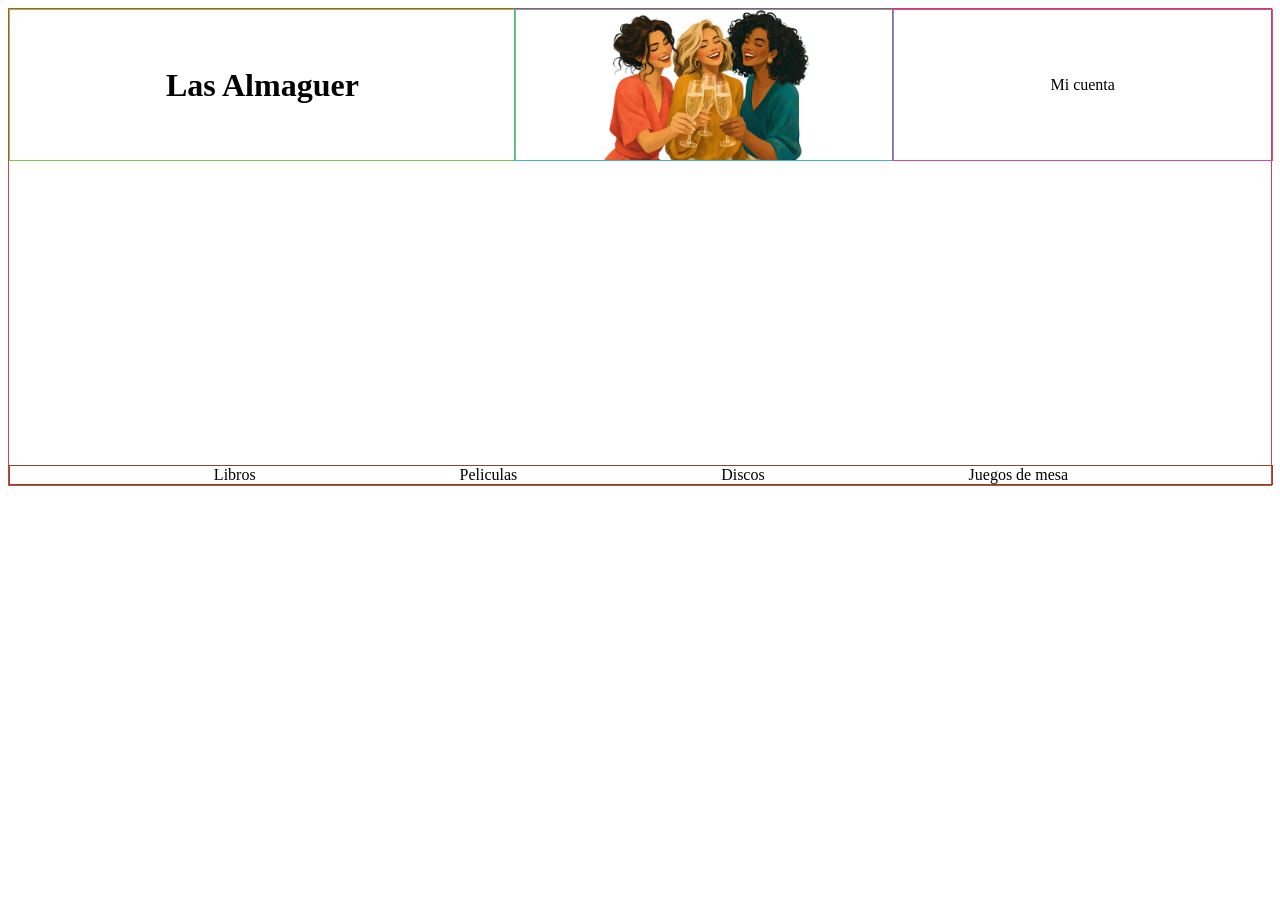
==== Index.html @ 45dd9da2 "version 1, solo estoy desarrollando el header y tratando de darle estilo de forma correcta" ====
<!DOCTYPE html>
<html lang="en">
<head>
    <meta charset="UTF-8">
    <meta name="viewport" content="width=device-width, initial-scale=1.0">
    <link rel="stylesheet" href="estilos.css">
    <title>Las Almaguer</title>
</head>
<body>
    <header>
        <div class="titulo">
            <h1>Las Almaguer</h1>
        </div>
        <div class="imagen">
            <img src="mujeres.png" height="150px"/>
        </div>
        <div class="micuenta">
            <p>Mi cuenta</p>
        </div>
        <nav class="menu">
            <a>Libros</a>
            <a>Peliculas</a>
            <a>Discos</a>
            <a>Juegos de mesa</a>
        </nav>
    </header>
</body>
</html>
---- estilos.css ----
header{
    border: 1px solid #ce4545;
}
.titulo{
    border: 1px solid #77ce45;
    width: 40%;
    min-height: 150px;
    max-height: 150px;
    display: flex;
    align-items: center;/*centra verticalmente*/
    justify-content: center;/*centra horizontalmente*/
}
.imagen{
    border: 1px solid #45b3ce;
    width: 30%;
    min-height: 150px;
    max-height: 150px;
    position: relative;
    left: 40%;
    bottom: 152px;
    align-items: center;
    display: flex;
    align-items: center;/*centra verticalmente*/
    justify-content: center;/*centra horizontalmente*/
}
.micuenta{
    border: 1px solid #ce45bc;
    width: 30%;
    min-height: 150px;
    max-height: 150px;
    position: relative;
    left: 70%;
    bottom: 304px;
    display: flex;
    align-items: center;/*centra verticalmente*/
    justify-content: center;/*centra horizontalmente*/
}
.menu{
    border: 1px solid #804b2c;
    width: 100%;
    display: flex;
    justify-content: space-evenly;
}
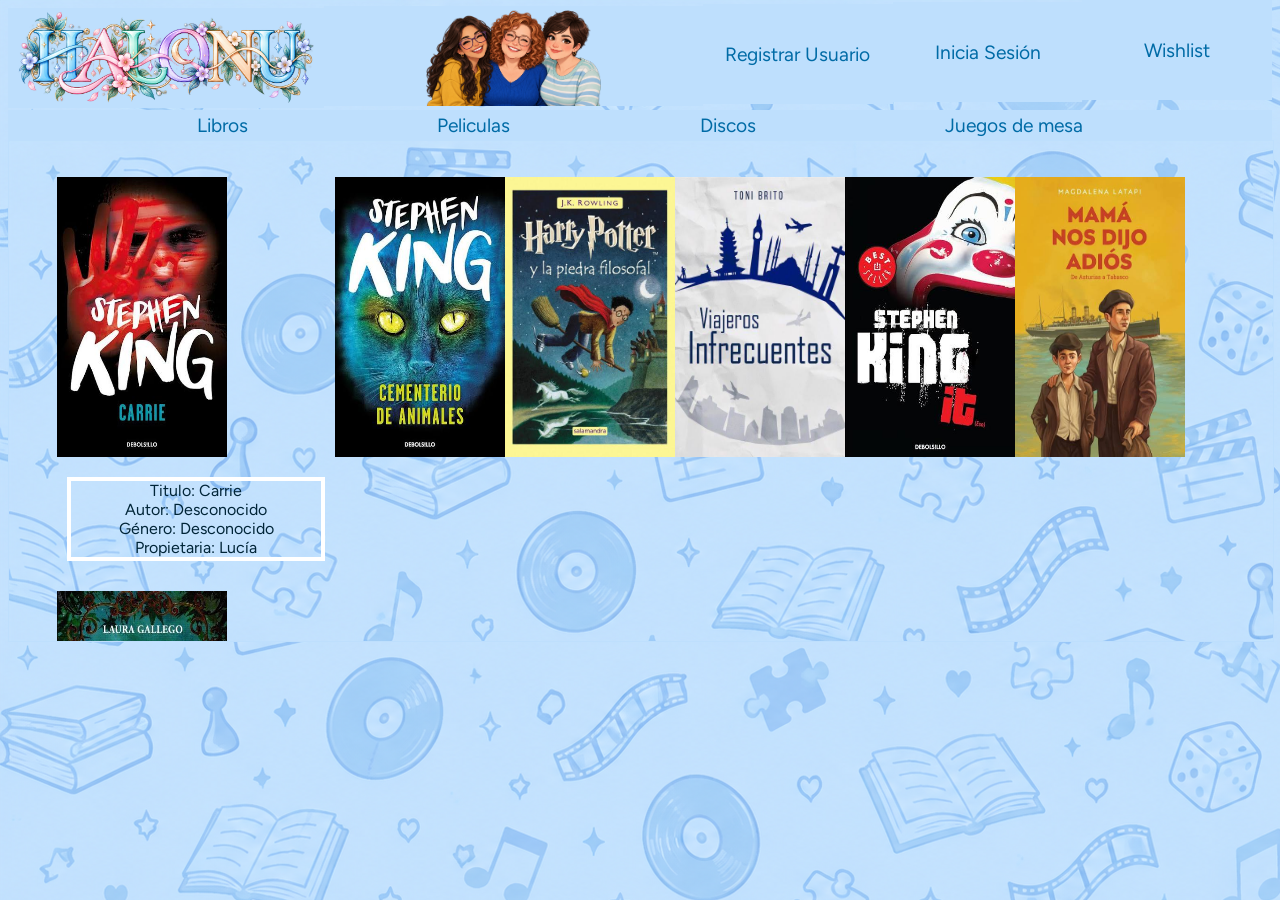
==== commit 170f4302: "implemente un frame, mejore estilos" ====
--- a/Index.html
+++ b/Index.html
@@ -4,25 +4,38 @@
     <meta charset="UTF-8">
     <meta name="viewport" content="width=device-width, initial-scale=1.0">
     <link rel="stylesheet" href="estilos.css">
-    <title>Las Almaguer</title>
+    <title>HALONU</title>
+    <link rel="icon" type="image/png" href="Imagenes/logo.png">
+    <!--links de google fonts-->
+    <link rel="preconnect" href="https://fonts.googleapis.com">
+    <link rel="preconnect" href="https://fonts.gstatic.com" crossorigin>
+    <link href="https://fonts.googleapis.com/css2?family=Rouge+Script&display=swap" rel="stylesheet">
 </head>
 <body>
     <header>
         <div class="titulo">
-            <h1>Las Almaguer</h1>
+            <img src="imagenes/nombre.png" height="100px"/>
         </div>
         <div class="imagen">
-            <img src="mujeres.png" height="150px"/>
+            <img src="imagenes/mujeres.png" height="100px"/>
         </div>
-        <div class="micuenta">
-            <p>Mi cuenta</p>
+        <div class="registrar boton1">
+            <p><a href="registrar_usuario.html">Registrar Usuario</a></p>
         </div>
-        <nav class="menu">
-            <a>Libros</a>
-            <a>Peliculas</a>
-            <a>Discos</a>
-            <a>Juegos de mesa</a>
-        </nav>
+        <div class="iniciasesion boton1">
+            <p><a href="inicia_sesion.html">Inicia Sesión</a></p>
+        </div>
+        <div class="wishlist boton1">
+            <p><a href="inicia_sesion.html">Wishlist</a></p>
+        </div>
     </header>
+    <nav class="menu">
+        <a href="libros.html" target="contenido" class="boton2">Libros</a>
+        <a href="peliculas.html" target="contenido" class="boton2">Peliculas</a>
+        <a class="boton2">Discos</a>
+        <a class="boton2">Juegos de mesa</a>
+    </nav>
+    <iframe src="libros.html" name="contenido" class="frame"></iframe>
+    
 </body>
 </html>
--- a/estilos.css
+++ b/estilos.css
@@ -1,44 +1,207 @@
+.rouge-script-regular {
+  font-family: "Rouge Script", cursive;
+  font-weight: 400;
+  font-style: normal;
+}
+@font-face {
+    font-family:"Figtree-Regular.ttf";
+    src: url("fonts/Figtree/static/Figtree-Regular.ttf") format("truetype");
+}
+@font-face {
+    font-family:"Figtree-Bold.ttf";
+    src: url("fonts/Figtree/static/Figtree-Bold.ttf") format("truetype");
+}
+a{
+    text-decoration: none;
+    color: inherit;
+}
+body{
+    background-image: url("imagenes/fondo.png");
+}
 header{
-    border: 1px solid #ce4545;
+    /*border: 1px solid #ce4545;*/
+    min-height: 102px;
+    max-height: 102px;
 }
 .titulo{
-    border: 1px solid #77ce45;
-    width: 40%;
-    min-height: 150px;
-    max-height: 150px;
-    display: flex;
-    align-items: center;/*centra verticalmente*/
-    justify-content: center;/*centra horizontalmente*/
+    background-color: #BEDFFD;
+    /*border: 1px solid #d81159;*/
+    width: 25%;
+    min-height: 100px;
+    max-height: 100px;
+    position: relative;
+    left: 0%;
+    display: flex;
+    align-items: center;/*centra verticalmente*/
+    justify-content: center;/*centra horizontalmente*/
+
+    font-family: 'Rouge Script';
+    font-size: 2.5rem;
+    color: #006ba6;
 }
 .imagen{
-    border: 1px solid #45b3ce;
+    background-color: #BEDFFD;
+    /*border: 1px solid #45b3ce;*/
     width: 30%;
-    min-height: 150px;
-    max-height: 150px;
-    position: relative;
-    left: 40%;
-    bottom: 152px;
+    min-height:100px;
+    max-height: 100px;
+    position: relative;
+    left: 25%;
+    bottom: 102px;
+    display: flex;
+    align-items: center;/*centra verticalmente*/
+    justify-content: center;/*centra horizontalmente*/
+}
+.registrar{
+    /*border: 1px solid #ce45bc;*/
+    /*posicion*/
+    width: 15%;
+    min-height: 100px;
+    max-height: 100px;
+    position: relative;
+    left: 55%;
+    bottom: 204px;
+    display: flex;
+    align-items: center;/*centra verticalmente*/
+    justify-content: center;/*centra horizontalmente*/
+}
+.iniciasesion{
+    /*border: 1px solid #ce78bc;*/
+    width: 15%;
+    min-height: 100px;
+    max-height: 100px;
+    position: relative;
+    left: 70%;
+    bottom:306px;
+    display: flex;
+    align-items: center;/*centra verticalmente*/
+    justify-content: center;/*centra horizontalmente*/
+}
+.wishlist{
+    width: 15%;
+    min-height: 100px;
+    max-height: 100px;
+    position: relative;
+    left: 85%;
+    bottom:408px;
+    display: flex;
+    align-items: center;/*centra verticalmente*/
+    justify-content: center;/*centra horizontalmente*/
+}
+.menu{
+    /*border: 1px solid #804b2c;*/
+    width: 100%;
+    min-height: 30px;
+    max-height: 30px;
+    position: sticky;
+    bottom: 306px;
+    display: flex;
+    justify-content: space-evenly;
     align-items: center;
-    display: flex;
-    align-items: center;/*centra verticalmente*/
-    justify-content: center;/*centra horizontalmente*/
-}
-.micuenta{
-    border: 1px solid #ce45bc;
-    width: 30%;
-    min-height: 150px;
-    max-height: 150px;
-    position: relative;
-    left: 70%;
-    bottom: 304px;
-    display: flex;
-    align-items: center;/*centra verticalmente*/
-    justify-content: center;/*centra horizontalmente*/
-}
-.menu{
-    border: 1px solid #804b2c;
+
+    background-color: #BEDFFD;
+}
+.boton1{
+    /*apariencia*/
+    background-color: #BEDFFD;
+    font-family: 'Figtree-Regular.ttf';
+    font-size: 1.2rem;
+    color: #006ba6;
+}
+.boton1:hover{
+    transform: scale(1.1);
+    cursor:pointer;
+    font-family: 'Figtree-Bold.ttf';
+}
+.boton2{
+    font-family: 'Figtree-Regular.ttf';
+    font-size: 1.2rem;
+    color: #006ba6;
+}
+.boton2:hover{
+    transform: scale(1.1);
+    cursor:pointer;
+    font-family: 'Figtree-Bold.ttf';
+}
+.formulario{
+    position: relative;
+    text-align: center;
+    font-family: 'Rouge Script';
+    font-size: 1.2rem;
+    color:#006ba6
+}
+.titulo_formulario{
+    text-align: center;
+
+    font-family: 'Rouge Script';
+    font-weight: bold;
+    font-size: 2rem;
+    color:#d81159
+}
+.contenedor_formulario{
+    width: 35%;
+    margin: auto;/*sirve para centrar el contenedor y el formulario*/
+    position: relative;
+    top: 100px;
+    align-items: center;
+    border-color: #006ba6;
+    border-radius: 7%;
+    background-color: #BEDFFD;
+}
+.frame{
     width: 100%;
-    display: flex;
-    justify-content: space-evenly;
-}
-
+    min-height: 500px;
+    border: 1px solid #BEDFFD;
+}
+.tira{
+    list-style-type: none;
+    display: flex;
+    justify-content: flex-start;
+    flex-wrap: wrap;    
+}
+.formato_datos_elemento, .formato_datos_libros{
+    font-family: 'Figtree-Regular.ttf';
+    color: #002538;
+    font-weight:200;
+    text-align: center;
+    min-width: 200px;
+    max-width: 230px;
+    border: 2px solid #006ba6;
+    display: none;
+}
+.formato_libros .formato_datos_libros{
+    border: 4px solid #fff;
+    margin: 10px; /*espacio para que los libros queden separados entre si*/
+    min-width: 250px;
+    max-width: 250px;
+    display: flex;
+    flex-direction: column;
+    align-items: center;/*centra de forma horizontal*/
+    display: block;
+}
+.formato_libros:hover{
+    transform: scale(1.1);
+    cursor:pointer;
+    background-image: url(imagenes/fondo_libros.png);
+    border: 4px solid #0496ff;
+}
+.formato_peliculas{
+    border: 4px solid #fff;
+    margin: 10px; /*espacio para que los libros queden separados entre si*/
+    min-width: 320px;
+    max-width: 320px;
+    display: flex;
+    flex-direction: column;
+    align-items: center;/*centra de forma horizontal*/
+}.formato_peliculas:hover .formato_datos_elemento{
+    transform: scale(1.1);
+    cursor:pointer;
+    background-image: url(imagenes/fondo_libros.png);
+    border: 4px solid #0496ff;
+    display: block;
+}
+.contenido_img{
+    display: flex;
+    margin-top: 20px;
+    margin-bottom: 20px;
+}
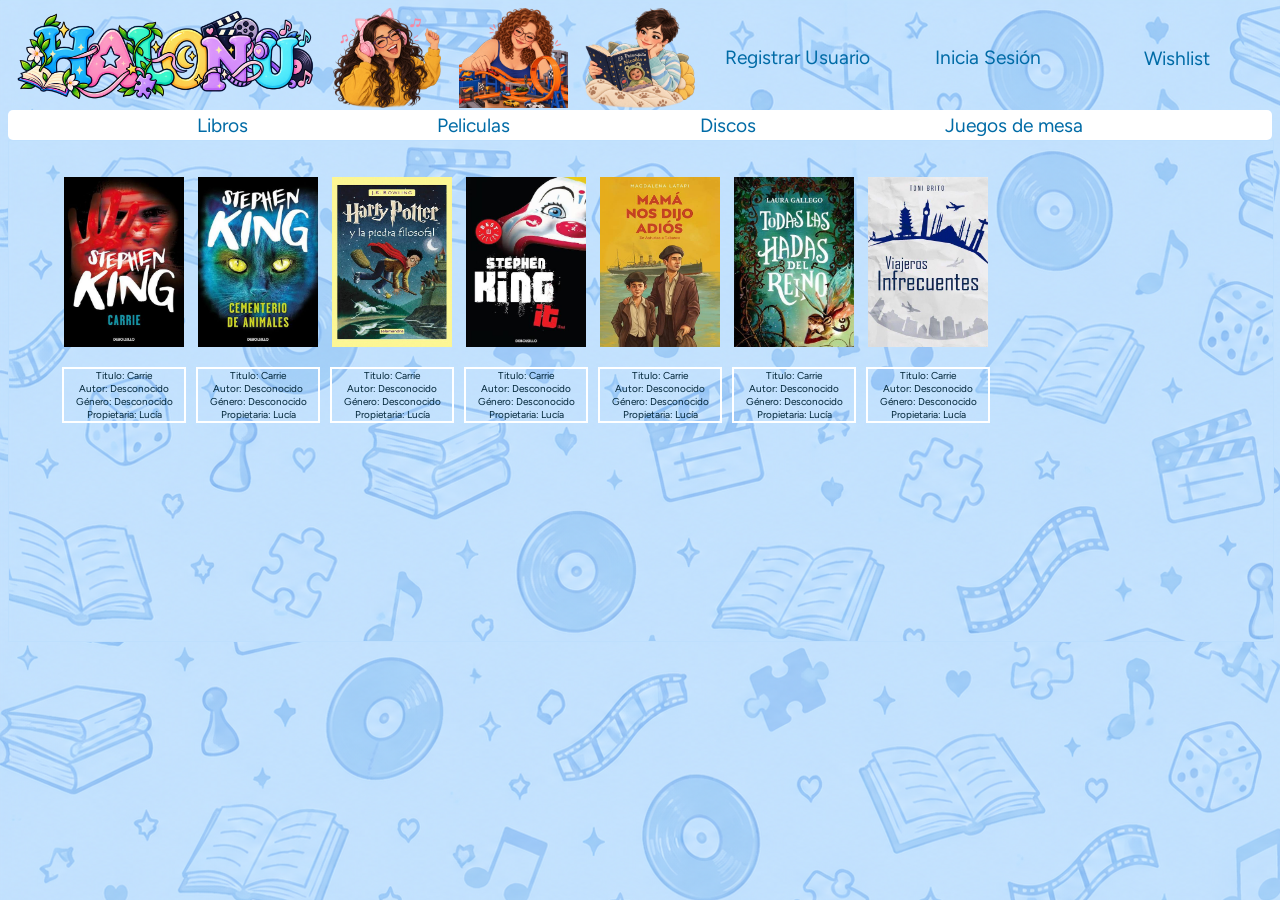
==== commit 3217d876: "cambie los botones de las acciones" ====
--- a/Index.html
+++ b/Index.html
@@ -14,16 +14,22 @@
 <body>
     <header>
         <div class="titulo">
-            <img src="imagenes/nombre.png" height="100px"/>
+            <img src="imagenes/nombre2.png" height="100px"/>
         </div>
-        <div class="imagen">
-            <img src="imagenes/mujeres.png" height="100px"/>
+        <div class="andrea">
+            <img src="imagenes/andrea.png" height="100px"/>
+        </div>
+        <div class="hortencia">
+            <img src="imagenes/hortencia.png" height="100px"/>
+        </div>
+        <div class="lucia">
+            <img src="imagenes/lucia.png" height="100px"/>
         </div>
         <div class="registrar boton1">
             <p><a href="registrar_usuario.html">Registrar Usuario</a></p>
         </div>
         <div class="iniciasesion boton1">
-            <p><a href="inicia_sesion.html">Inicia Sesión</a></p>
+            <p><a href="libros.html">Inicia Sesión</a></p>
         </div>
         <div class="wishlist boton1">
             <p><a href="inicia_sesion.html">Wishlist</a></p>
--- a/estilos.css
+++ b/estilos.css
@@ -1,3 +1,4 @@
+/*CSS de la página principal*/
 .rouge-script-regular {
   font-family: "Rouge Script", cursive;
   font-weight: 400;
@@ -24,7 +25,7 @@
     max-height: 102px;
 }
 .titulo{
-    background-color: #BEDFFD;
+    /*background-color: #BEDFFD;
     /*border: 1px solid #d81159;*/
     width: 25%;
     min-height: 100px;
@@ -39,90 +40,189 @@
     font-size: 2.5rem;
     color: #006ba6;
 }
-.imagen{
-    background-color: #BEDFFD;
+.andrea{
+    /*background-color: #BEDFFD;*/
     /*border: 1px solid #45b3ce;*/
-    width: 30%;
+    width: 10%; /*cambiar a 10*/
     min-height:100px;
     max-height: 100px;
     position: relative;
     left: 25%;
-    bottom: 102px;
+    bottom: 100px;
+    display: flex;
+    align-items: center;/*centra verticalmente*/
+    justify-content: center;/*centra horizontalmente*/
+}
+.hortencia{
+    /*background-color: #BEDFFD;
+    /*border: 1px solid #45b3ce;*/
+    width: 10%; /*cambiar a 10*/
+    min-height:100px;
+    max-height: 100px;
+    position: relative;
+    left: 35%;
+    bottom: 200px;
+    display: flex;
+    align-items: center;/*centra verticalmente*/
+    justify-content: center;/*centra horizontalmente*/
+}
+.lucia{
+    /*background-color: #BEDFFD;
+    /*border: 1px solid #45b3ce;*/
+    width: 10%; /*cambiar a 10*/
+    min-height:100px;
+    max-height: 100px;
+    position: relative;
+    left: 45%;
+    bottom: 300px;
     display: flex;
     align-items: center;/*centra verticalmente*/
     justify-content: center;/*centra horizontalmente*/
 }
 .registrar{
-    /*border: 1px solid #ce45bc;*/
     /*posicion*/
     width: 15%;
-    min-height: 100px;
-    max-height: 100px;
+    min-height: 50px;
+    max-height: 50px;
     position: relative;
     left: 55%;
-    bottom: 204px;
+    bottom: 375.5px;
     display: flex;
     align-items: center;/*centra verticalmente*/
     justify-content: center;/*centra horizontalmente*/
 }
 .iniciasesion{
-    /*border: 1px solid #ce78bc;*/
     width: 15%;
-    min-height: 100px;
-    max-height: 100px;
+    min-height: 50px;
+    max-height: 50px;
     position: relative;
     left: 70%;
-    bottom:306px;
+    bottom:425.5px;
     display: flex;
     align-items: center;/*centra verticalmente*/
     justify-content: center;/*centra horizontalmente*/
 }
 .wishlist{
     width: 15%;
-    min-height: 100px;
-    max-height: 100px;
+    min-height: 50px;
+    max-height: 50px;
     position: relative;
     left: 85%;
-    bottom:408px;
-    display: flex;
-    align-items: center;/*centra verticalmente*/
-    justify-content: center;/*centra horizontalmente*/
-}
+    bottom:475px;
+    display: flex;
+    align-items: center;/*centra verticalmente*/
+    justify-content: center;/*centra horizontalmente*/
+}
+/*botón de las opciones REGISTRAR USUARIO, INICIAR SESIÓN Y WISHLIST*/
+.boton1{
+    /*apariencia*/
+    font-family: 'Figtree-Regular.ttf';
+    font-size: 1.2rem;
+    color: #006ba6;
+}
+.boton1:hover{
+    cursor:pointer;
+    border-radius: 10px;
+    font-family: 'Figtree-Bold.ttf';
+    color: #fff;
+    background-color: #002538;
+}
+/*CSS del menú principal en la página principal html*/
 .menu{
-    /*border: 1px solid #804b2c;*/
     width: 100%;
     min-height: 30px;
     max-height: 30px;
     position: sticky;
-    bottom: 306px;
+
+    top: 100px;
     display: flex;
     justify-content: space-evenly;
     align-items: center;
 
-    background-color: #BEDFFD;
-}
-.boton1{
-    /*apariencia*/
-    background-color: #BEDFFD;
+    background-color: #FFF;
+    border-radius: 5px;
+}
+.boton2{
     font-family: 'Figtree-Regular.ttf';
     font-size: 1.2rem;
     color: #006ba6;
 }
-.boton1:hover{
+.boton2:hover{
+    cursor:pointer;
+    font-family: 'Figtree-Bold.ttf';
+    color: #002538;
+}
+.frame{
+    width: 100%;
+    min-height: 500px;
+    border: 1px solid #BEDFFD;
+}
+.tira{
+    list-style-type: none;
+    display: flex;
+    justify-content: flex-start;
+    flex-wrap: wrap;    
+}
+/*CSS que comparten peliculas y libros*/
+.contenido_img{
+    display: flex;
+    margin-top: 20px;
+    margin-bottom: 20px;
+    margin-left: auto;
+    margin-right: auto;
+}
+/*CSS de la página de peliculas.html*/
+.formato_datos_pelicula{
+    font-family: 'Figtree-Regular.ttf';
+    font-size: x-small;
+    color: #002538;
+    font-weight:200;
+    text-align: center;
+    min-width: 150px;
+    max-width: 150px;    
+}
+.formato_pelicula {
+    border: 2px solid #fff;
+    margin: 5px; /*espacio para que los libros queden separados entre si*/
+    min-width: 150px;
+    max-width: 150px;
+    display: flex;
+    flex-direction: column;
+    align-items: center;/*centra de forma horizontal*/
+}.formato_pelicula:hover .formato_datos_pelicula{
     transform: scale(1.1);
     cursor:pointer;
-    font-family: 'Figtree-Bold.ttf';
-}
-.boton2{
-    font-family: 'Figtree-Regular.ttf';
-    font-size: 1.2rem;
-    color: #006ba6;
-}
-.boton2:hover{
+    background-image: url(imagenes/fondo_libros.png);
+    border: 2px solid #0496ff;
+    display: block;
+}
+/*CSS de la página de libros.html*/
+.formato_datos_libros{
+    font-family: 'Figtree-Regular.ttf';
+    font-size: x-small;
+    color: #002538;
+    font-weight:200;
+    text-align: center;
+    min-width: 200px;
+    max-width: 230px;
+}
+.formato_libros .formato_datos_libros{
+    border: 2px solid #fff;
+    margin: 5px; /*espacio para que los libros queden separados entre si*/
+    min-width: 120px;
+    max-width: 120px;
+    display: flex;
+    flex-direction: column;
+    align-items: center;/*centra de forma horizontal*/
+    display: block;
+}
+.formato_libros:hover{
     transform: scale(1.1);
     cursor:pointer;
-    font-family: 'Figtree-Bold.ttf';
-}
+    background-image: url(imagenes/fondo_libros.png);
+    border: 2px solid #0496ff;
+}
+/*CSS de la pag registrar_usuario.html*/
 .formulario{
     position: relative;
     text-align: center;
@@ -147,61 +247,4 @@
     border-color: #006ba6;
     border-radius: 7%;
     background-color: #BEDFFD;
-}
-.frame{
-    width: 100%;
-    min-height: 500px;
-    border: 1px solid #BEDFFD;
-}
-.tira{
-    list-style-type: none;
-    display: flex;
-    justify-content: flex-start;
-    flex-wrap: wrap;    
-}
-.formato_datos_elemento, .formato_datos_libros{
-    font-family: 'Figtree-Regular.ttf';
-    color: #002538;
-    font-weight:200;
-    text-align: center;
-    min-width: 200px;
-    max-width: 230px;
-    border: 2px solid #006ba6;
-    display: none;
-}
-.formato_libros .formato_datos_libros{
-    border: 4px solid #fff;
-    margin: 10px; /*espacio para que los libros queden separados entre si*/
-    min-width: 250px;
-    max-width: 250px;
-    display: flex;
-    flex-direction: column;
-    align-items: center;/*centra de forma horizontal*/
-    display: block;
-}
-.formato_libros:hover{
-    transform: scale(1.1);
-    cursor:pointer;
-    background-image: url(imagenes/fondo_libros.png);
-    border: 4px solid #0496ff;
-}
-.formato_peliculas{
-    border: 4px solid #fff;
-    margin: 10px; /*espacio para que los libros queden separados entre si*/
-    min-width: 320px;
-    max-width: 320px;
-    display: flex;
-    flex-direction: column;
-    align-items: center;/*centra de forma horizontal*/
-}.formato_peliculas:hover .formato_datos_elemento{
-    transform: scale(1.1);
-    cursor:pointer;
-    background-image: url(imagenes/fondo_libros.png);
-    border: 4px solid #0496ff;
-    display: block;
-}
-.contenido_img{
-    display: flex;
-    margin-top: 20px;
-    margin-bottom: 20px;
 }
